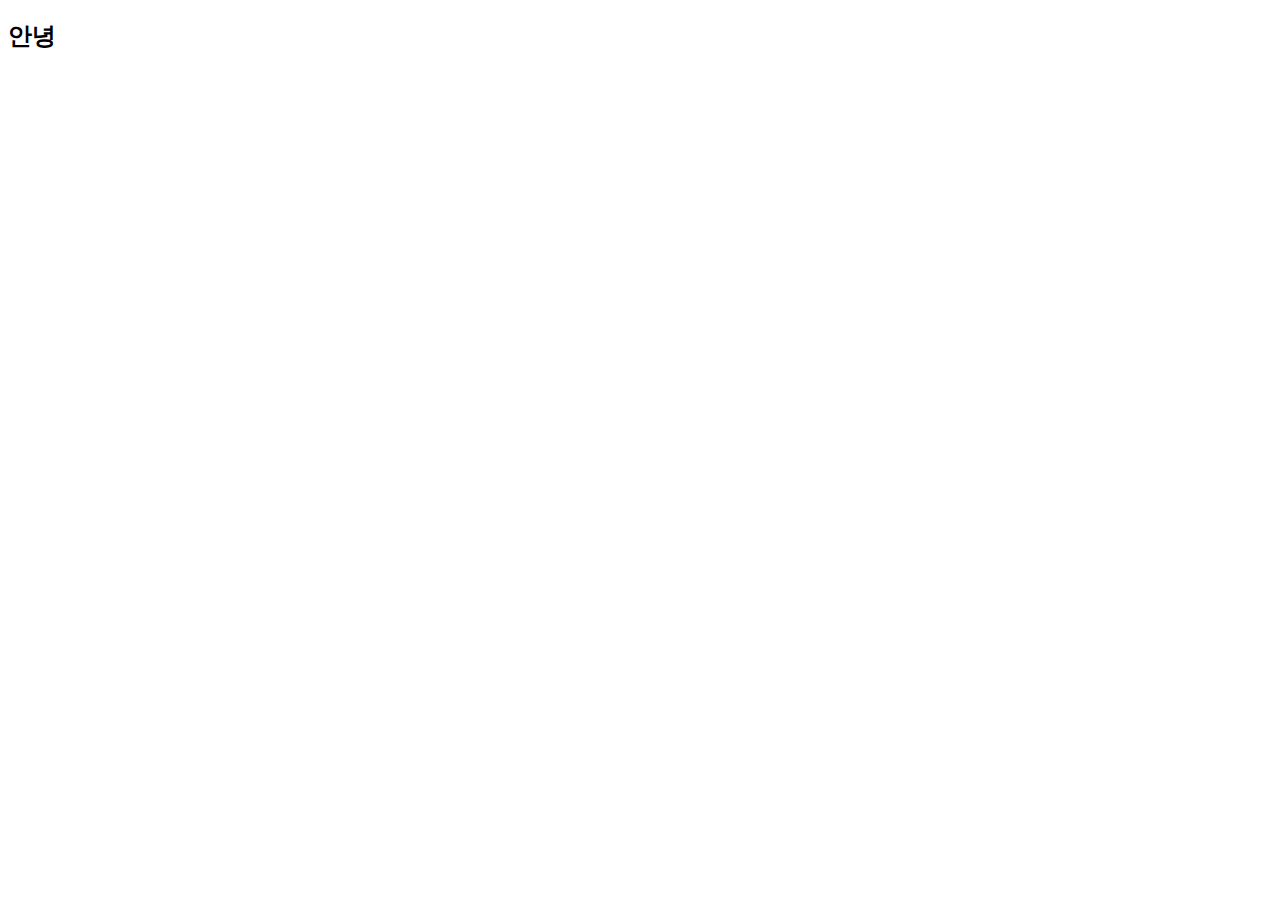
==== index.html @ 9e2c956b "js study/ selector 공부" ====
<!DOCTYPE html>
<html lang="en">
<head>
    <meta charset="UTF-8">
    <meta http-equiv="X-UA-Compatible" content="IE=edge">
    <meta name="viewport" content="width=device-width, initial-scale=1.0">
    <title>Document</title>
    <link rel="stylesheet" href="main.css">
</head>
<body>

    <h2 id="hello">안녕하세요</h2>
    
    
    <script>
    document.getElementById('hello').innerHTML='안녕'   

        
     </script>




</body>
</html>
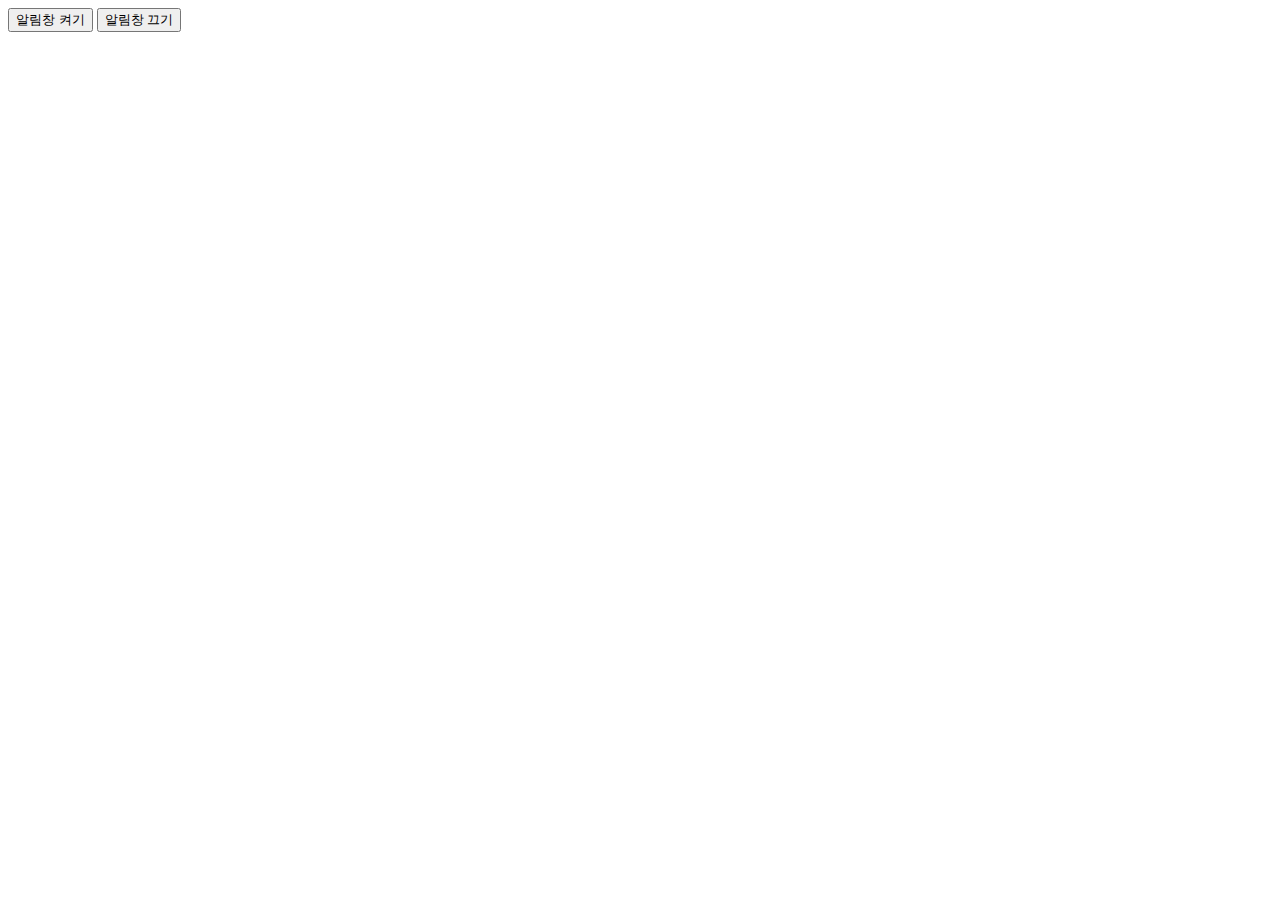
==== commit ea7893c5: "js study alert 창 만들기" ====
--- a/index.html
+++ b/index.html
@@ -8,18 +8,17 @@
     <link rel="stylesheet" href="main.css">
 </head>
 <body>
+    <!-- id 없을때는 id 만들어주기 -->
+    <div class="alert-box" id="alert-box">Alert box</div>
+    <button onclick="document.getElementById('alert-box').style.display='block'">알림창 켜기</button>
+    <button onclick="document.getElementById('alert-box').style.display='none'">알림창 끄기</button>
+    
 
-    <h2 id="hello">안녕하세요</h2>
-    
-    
-    <script>
-    document.getElementById('hello').innerHTML='안녕'   
 
-        
-     </script>
+
 
 
 
 
 </body>
-</html>   +</html>--- a/main.css
+++ b/main.css
@@ -0,0 +1,12 @@
+.alert-box{
+    background: rgb(36, 36, 95);
+    color: rgb(236, 236, 243);
+    border-radius: 30px;
+    padding: 10px;
+    margin: 10px;
+    /* 숨기기 display:none;, 보여주기 display:block; */
+    display: none; 
+    
+
+
+}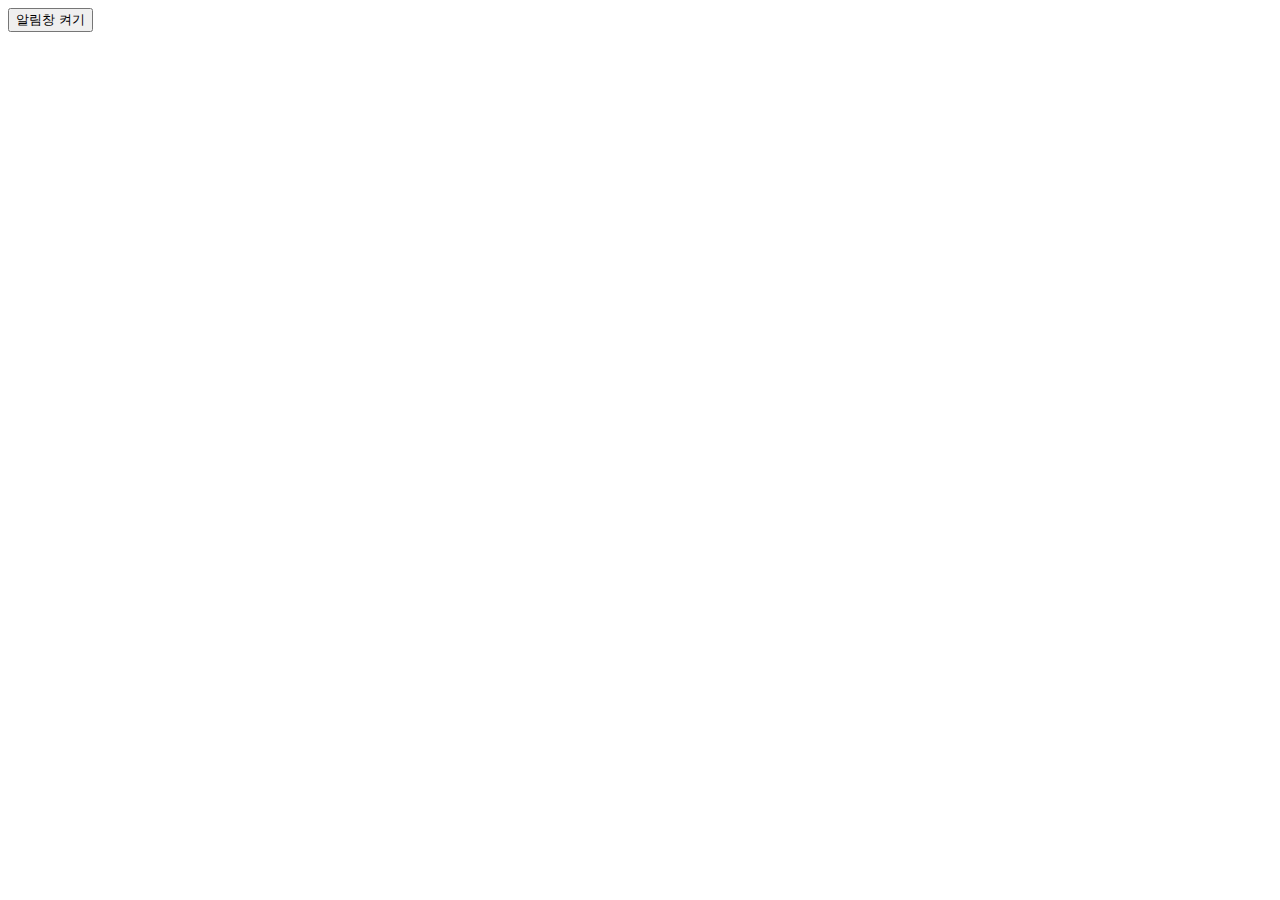
==== commit 31e1ff35: "js study/ function" ====
--- a/index.html
+++ b/index.html
@@ -8,17 +8,30 @@
     <link rel="stylesheet" href="main.css">
 </head>
 <body>
-    <!-- id 없을때는 id 만들어주기 -->
-    <div class="alert-box" id="alert-box">Alert box</div>
-    <button onclick="document.getElementById('alert-box').style.display='block'">알림창 켜기</button>
-    <button onclick="document.getElementById('alert-box').style.display='none'">알림창 끄기</button>
     
+    <div class='alert-box' id='alert-box'>
+        <p> Alert box </p> 
+            <button onclick="알림창끄기()">알림창 끄기</button>
+    </div>
+
+             <button onclick="알림창켜기()">알림창 켜기</button>
 
 
+    <script>
+
+        // function 함수의이름을지어라(){축약하고 싶은 함수를 쓰시오}
+        // 함수의이름을지어라() 세트세트*
 
 
+    
+        function 알림창켜기(){
+            document.getElementById('alert-box').style.display='block';
+        }
 
-
+        function 알림창끄기(){
+            document.getElementById('alert-box').style.display='none';
+        }
+    </script>
 
 </body>
 </html>--- a/main.css
+++ b/main.css
@@ -1,8 +1,8 @@
 .alert-box{
-    background: rgb(36, 36, 95);
+    background: rgb(69, 112, 101);
     color: rgb(236, 236, 243);
-    border-radius: 30px;
-    padding: 10px;
+    border-radius: 5px;
+    padding: 50px;
     margin: 10px;
     /* 숨기기 display:none;, 보여주기 display:block; */
     display: none; 
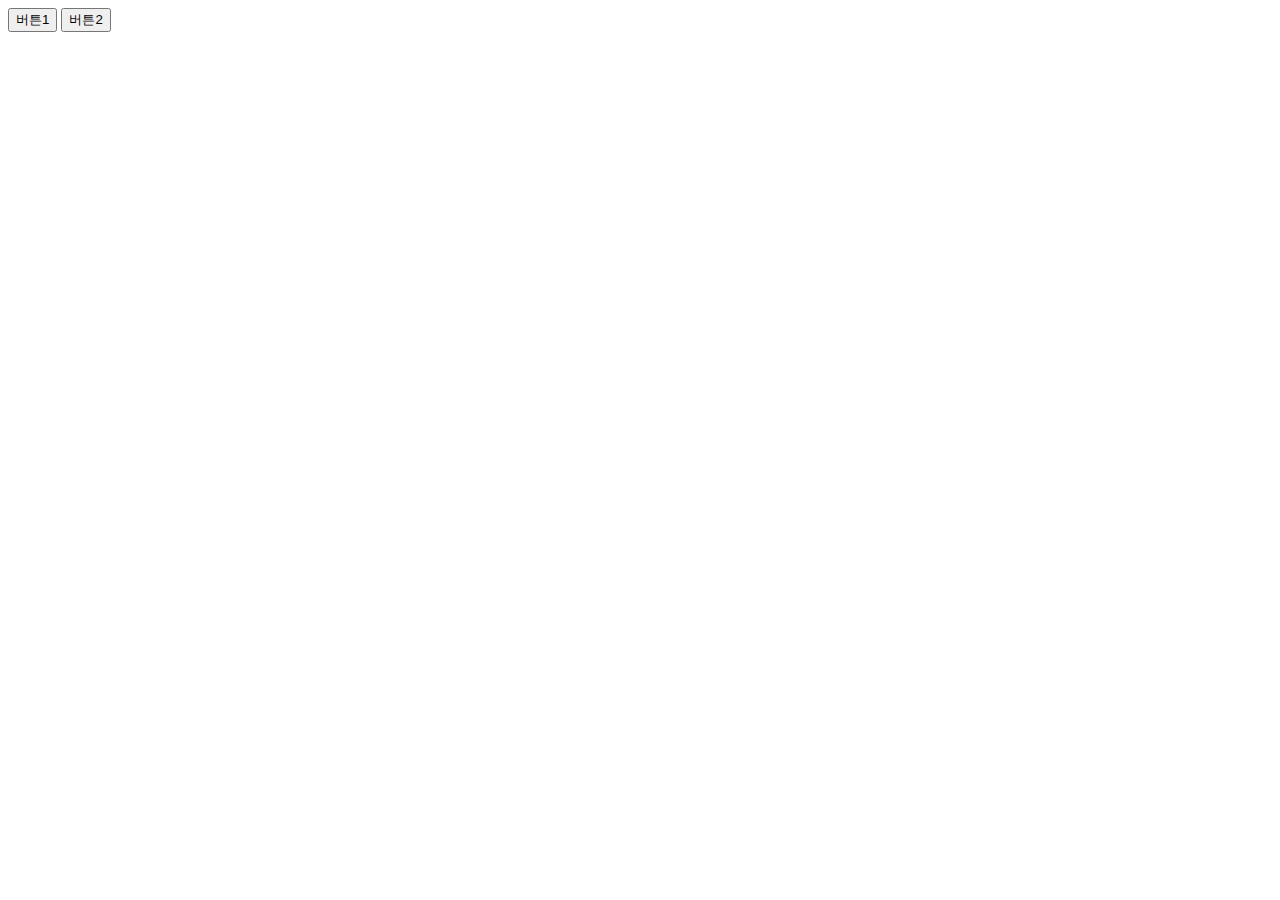
==== commit 0b5f5d6b: "js study/ 파라미터 review" ====
--- a/index.html
+++ b/index.html
@@ -8,29 +8,44 @@
     <link rel="stylesheet" href="main.css">
 </head>
 <body>
-    
+
     <div class='alert-box' id='alert-box'>
-        <p> Alert box </p> 
-            <button onclick="알림창끄기()">알림창 끄기</button>
+    <p> Alert box</p>
     </div>
 
-             <button onclick="알림창켜기()">알림창 켜기</button>
+
+    <button onclick="버튼열기('아이디를 입력하시오')">버튼1</button>
+    <button onclick= "버튼열기('비밀번호를 입력하시오')">버튼2</button>
+
+
 
 
     <script>
 
-        // function 함수의이름을지어라(){축약하고 싶은 함수를 쓰시오}
-        // 함수의이름을지어라() 세트세트*
+        // function 버튼1열기(){
+        //     document.getElementById('alert-box').style.display='block';
+        //     document.getElementById('alert-box').innerHTML='아이디를 입력하시오';
 
 
-    
-        function 알림창켜기(){
+        // }
+
+        // function 버튼2()열기{
+        //     document.getElementById('alert-box').style.display='block';
+        //     document.getElementById('alert-box').innerHTML='비밀번호를 입력하시오';
+        // }
+
+        
+        // 파라미터를 이용한다면??
+
+        function 버튼열기(아무거나) {
             document.getElementById('alert-box').style.display='block';
+            document.getElementById('alert-box').innerHTML=아무거나;
         }
 
-        function 알림창끄기(){
-            document.getElementById('alert-box').style.display='none';
-        }
+
+
+
+
     </script>
 
 </body>
--- a/main.css
+++ b/main.css
@@ -1,5 +1,5 @@
 .alert-box{
-    background: rgb(69, 112, 101);
+    background: rgb(108, 112, 69);
     color: rgb(236, 236, 243);
     border-radius: 5px;
     padding: 50px;
@@ -7,6 +7,4 @@
     /* 숨기기 display:none;, 보여주기 display:block; */
     display: none; 
     
-
-
 }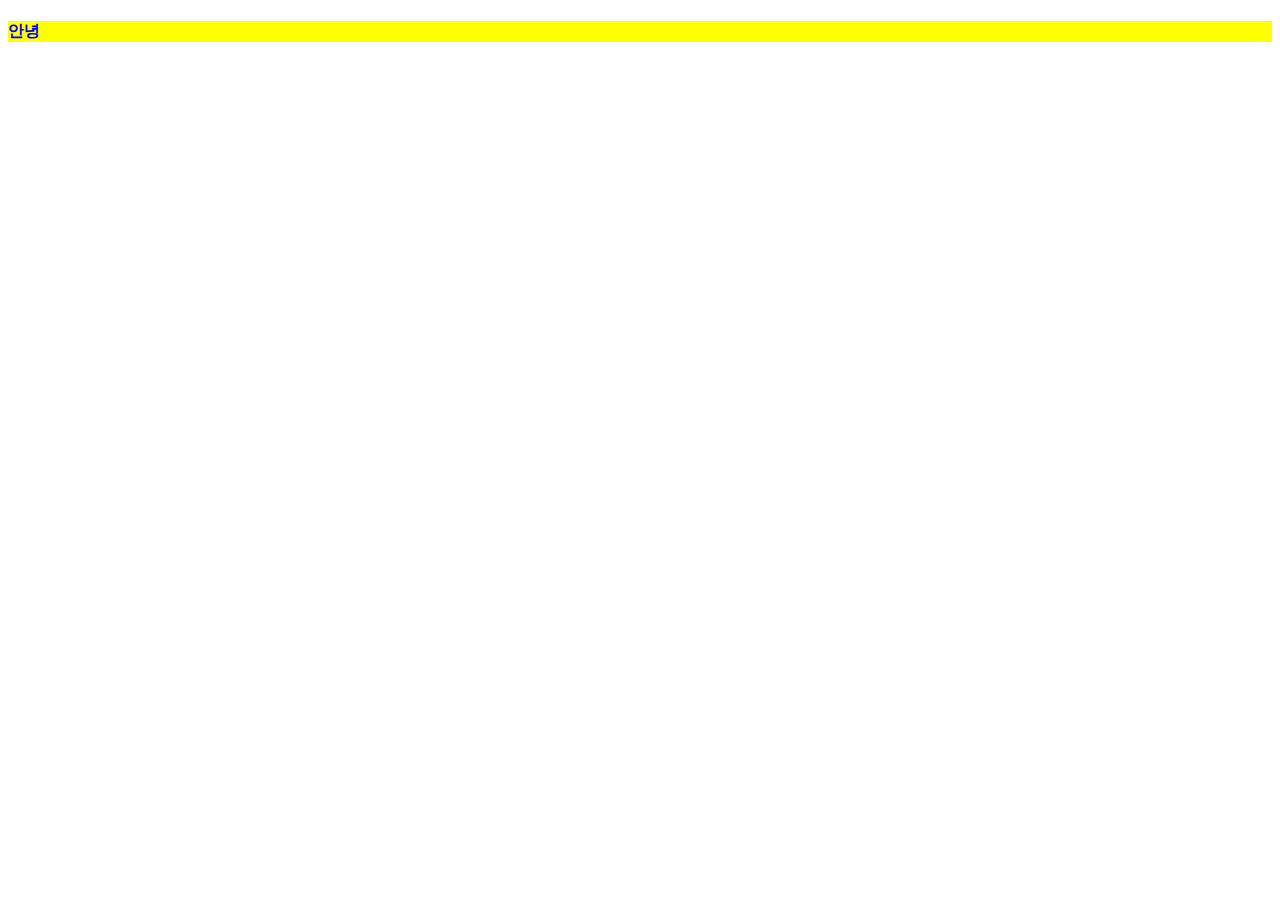
==== commit 603be643: "js study / 제이쿼리 익히기" ====
--- a/index.html
+++ b/index.html
@@ -3,50 +3,28 @@
 <head>
     <meta charset="UTF-8">
     <meta http-equiv="X-UA-Compatible" content="IE=edge">
-    <meta name="viewport" content="width=device-width, initial-scale=1.0">
+    <link rel='stylesheet' href='main.css'>
     <title>Document</title>
-    <link rel="stylesheet" href="main.css">
+    <script src="https://code.jquery.com/jquery-3.6.0.min.js" integrity="sha256-/xUj+3OJU5yExlq6GSYGSHk7tPXikynS7ogEvDej/m4=" crossorigin="anonymous"></script>
 </head>
-<body>
+<body>    
 
-    <div class='alert-box' id='alert-box'>
-    <p> Alert box</p>
-    </div>
+    <h4 id="test" style='color:red'>안녕하세요</h4>
+   
+    <script>
+    // document.getElementById('test').innerHTML = '안녕';
+    $('#test').html('안녕');
+    $('#test').css('color', 'blue');
+    $('#test').attr('src','dfa;fe');
+    
+    $('#test').addClass('yellow-bg');
+    
 
-
-    <button onclick="버튼열기('아이디를 입력하시오')">버튼1</button>
-    <button onclick= "버튼열기('비밀번호를 입력하시오')">버튼2</button>
-
-
-
-
-    <script>
-
-        // function 버튼1열기(){
-        //     document.getElementById('alert-box').style.display='block';
-        //     document.getElementById('alert-box').innerHTML='아이디를 입력하시오';
-
-
-        // }
-
-        // function 버튼2()열기{
-        //     document.getElementById('alert-box').style.display='block';
-        //     document.getElementById('alert-box').innerHTML='비밀번호를 입력하시오';
-        // }
-
-        
-        // 파라미터를 이용한다면??
-
-        function 버튼열기(아무거나) {
-            document.getElementById('alert-box').style.display='block';
-            document.getElementById('alert-box').innerHTML=아무거나;
-        }
-
-
-
-
-
+    // 제이쿼리$('CSS컬렉터')
+    
     </script>
+    
+    
 
 </body>
 </html>--- a/main.css
+++ b/main.css
@@ -1,10 +1,3 @@
-.alert-box{
-    background: rgb(108, 112, 69);
-    color: rgb(236, 236, 243);
-    border-radius: 5px;
-    padding: 50px;
-    margin: 10px;
-    /* 숨기기 display:none;, 보여주기 display:block; */
-    display: none; 
-    
+.yellow-bg{
+    background-color: yellow;
 }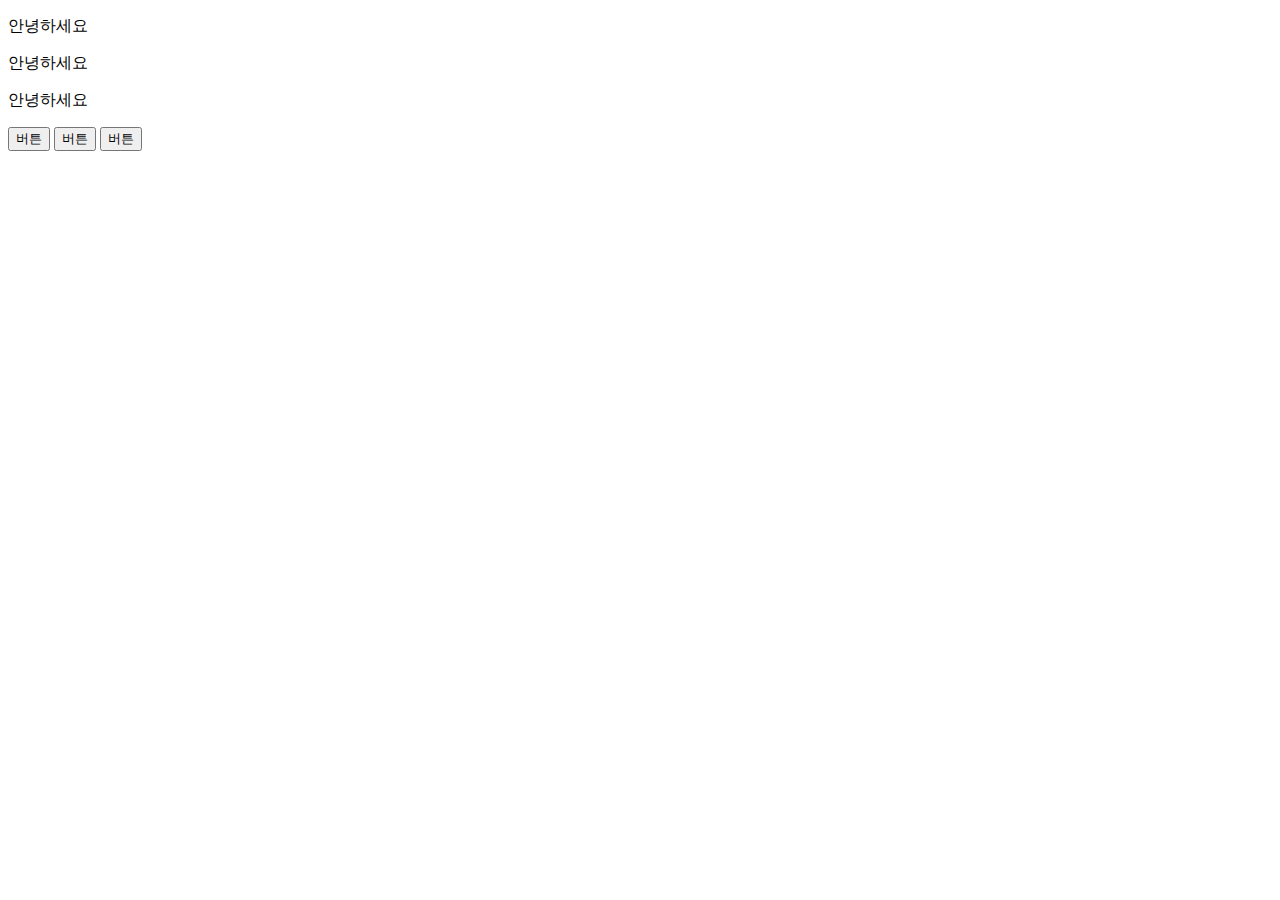
==== commit 5b46caf9: "js study / 제이쿼리 연습하기" ====
--- a/index.html
+++ b/index.html
@@ -8,20 +8,49 @@
     <script src="https://code.jquery.com/jquery-3.6.0.min.js" integrity="sha256-/xUj+3OJU5yExlq6GSYGSHk7tPXikynS7ogEvDej/m4=" crossorigin="anonymous"></script>
 </head>
 <body>    
+    <p class="greeting">안녕하세요</p>
+    <p class="greeting">안녕하세요</p>
+    <p class="greeting">안녕하세요</p>
 
-    <h4 id="test" style='color:red'>안녕하세요</h4>
+    <button class="btn">버튼</button>
+    <button class="btn">버튼</button>
+    <button class="btn">버튼</button>
+
+
+    <script>
+    // //  document.getElementsByClassName('greeting')[0].innerHTML='안녕';
+    // //  document.getElementsByClassName('greeting')[1].innerHTML='안녕';
+    // //  document.getElementsByClassName('greeting')[2].innerHTML='안녕';
+
+    // $('.greeting').html('안녕');
    
-    <script>
-    // document.getElementById('test').innerHTML = '안녕';
-    $('#test').html('안녕');
-    $('#test').css('color', 'blue');
-    $('#test').attr('src','dfa;fe');
-    
-    $('#test').addClass('yellow-bg');
-    
+    // // $('.gretting').eq(0).html('안녕');
+    // // $('.gretting').eq(1).html('안녕');
+    // // $('.gretting').eq(2).html('안녕');
 
-    // 제이쿼리$('CSS컬렉터')
-    
+    // document.getElementsByClassName('btn')[0].addEventListener(~);
+    // document.getElementsByClassName('btn')[0].addEventListener(~);
+    // document.getElementsByClassName('btn')[0].addEventListener(~);
+
+    // $('.btn').on('click',function(){~});
+
+    // document.getElementsByClassName('btn')[0].addEventListener('click', function(){
+    //     document.getElementsByClassName('greeting')[0].style.display='none';
+    // })
+
+    // $('.btn').on('click',function(){
+    // $('.greeting').css('display','none');
+    // })
+
+    $('.btn').on('click',function(){
+    $('.greeting').hide();
+    })
+
+
+
+
+
+
     </script>
     
     
